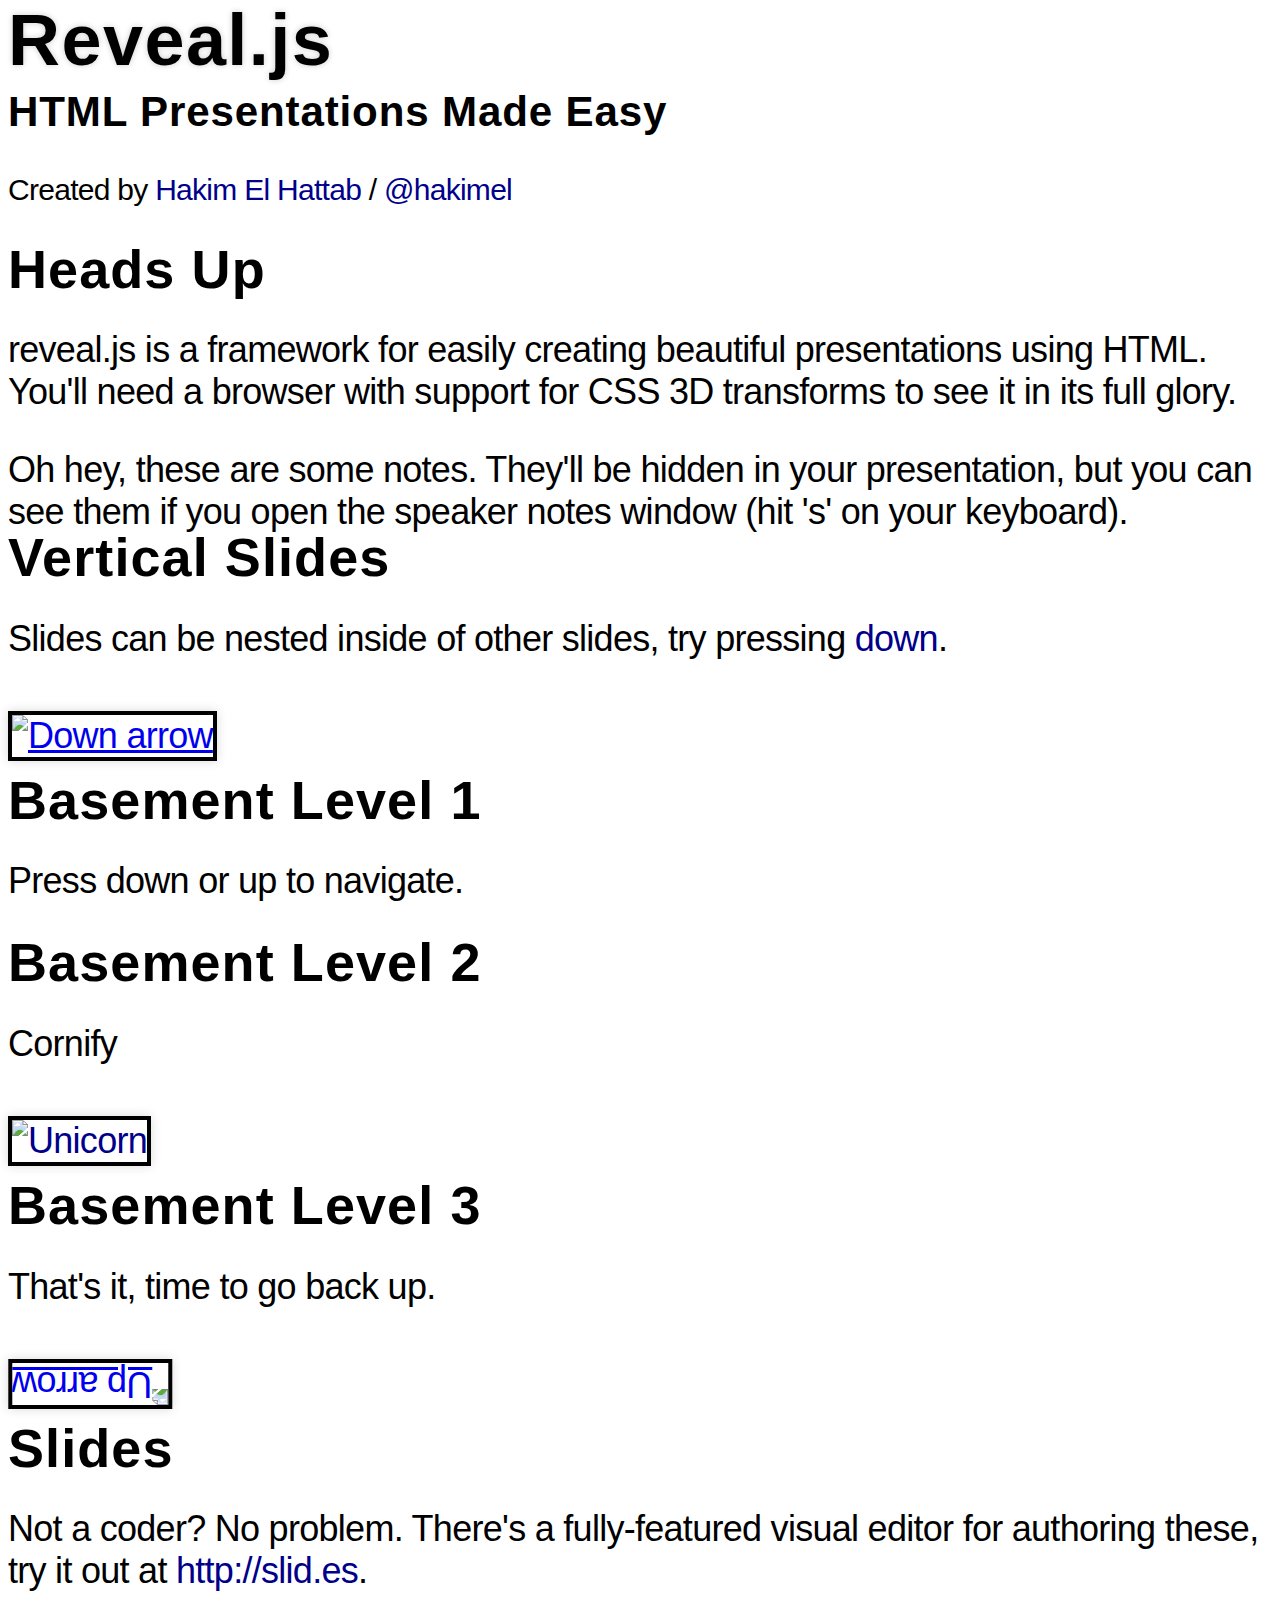
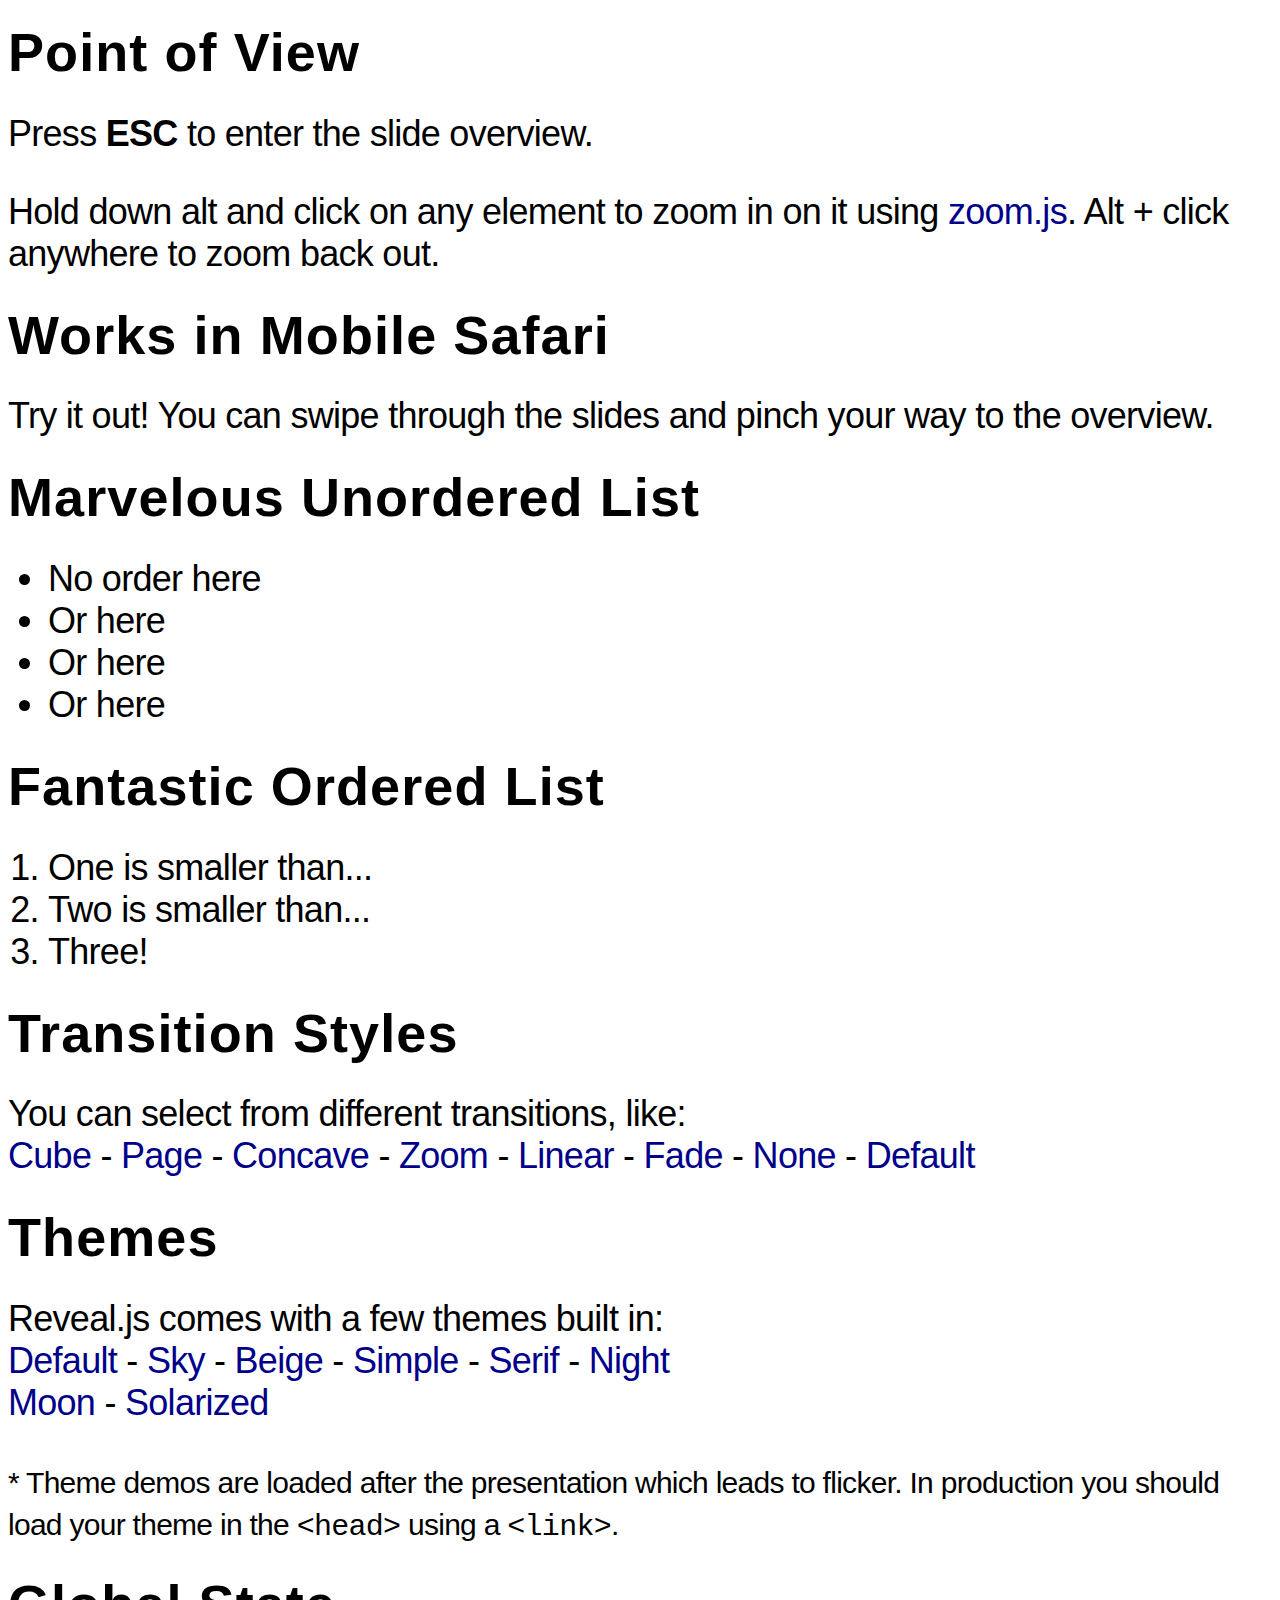
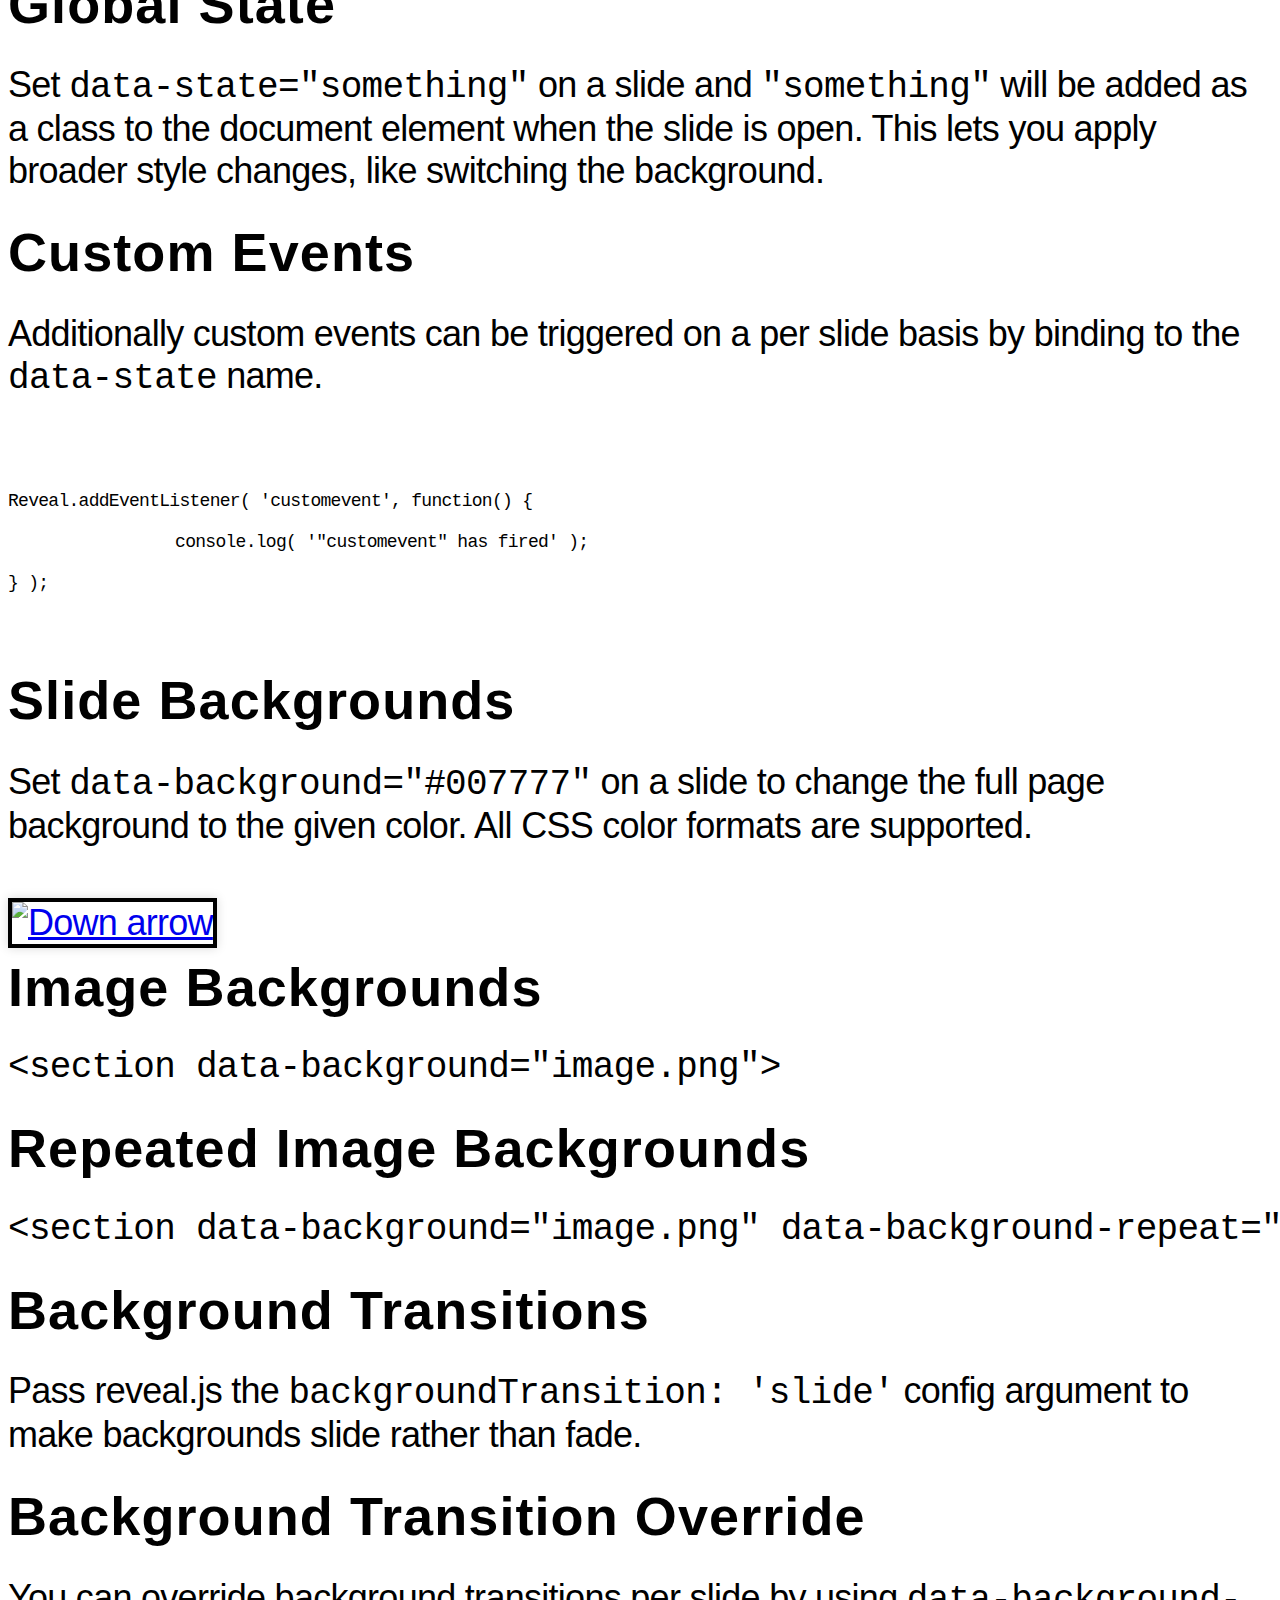
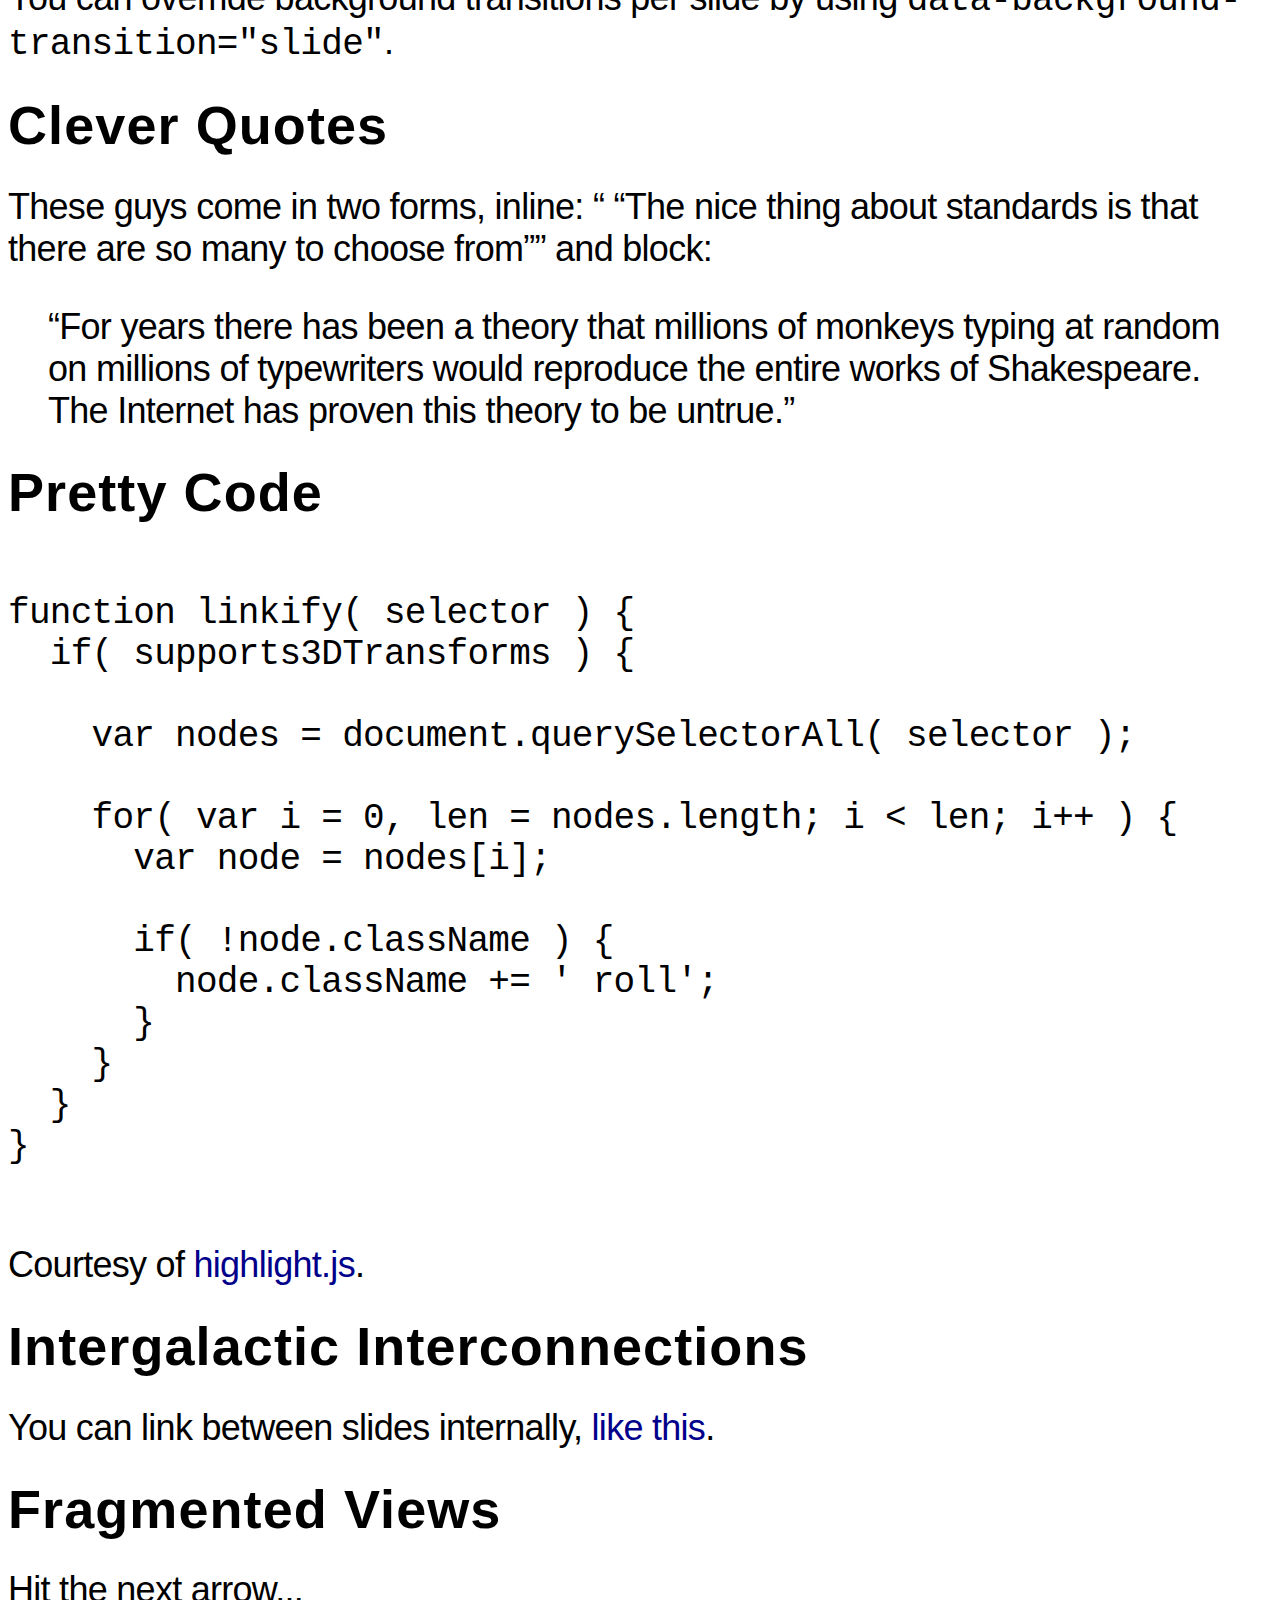
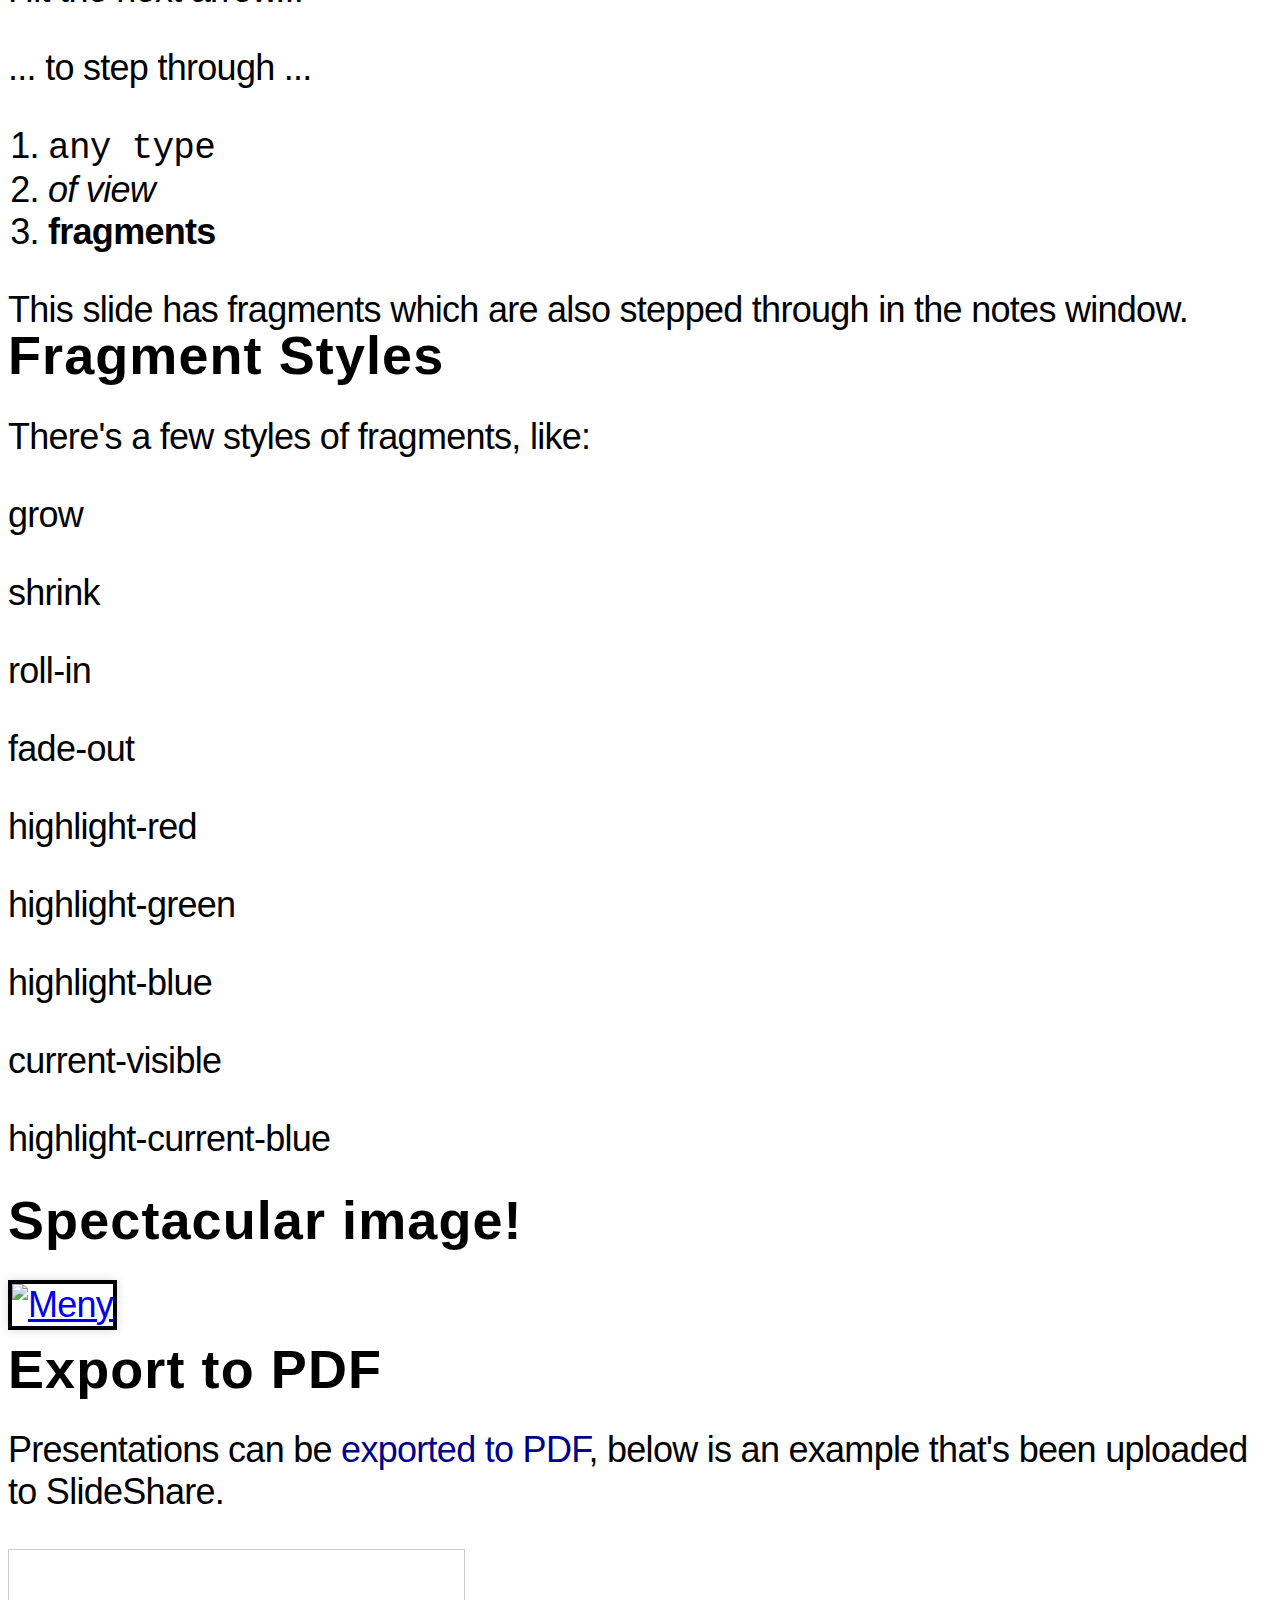
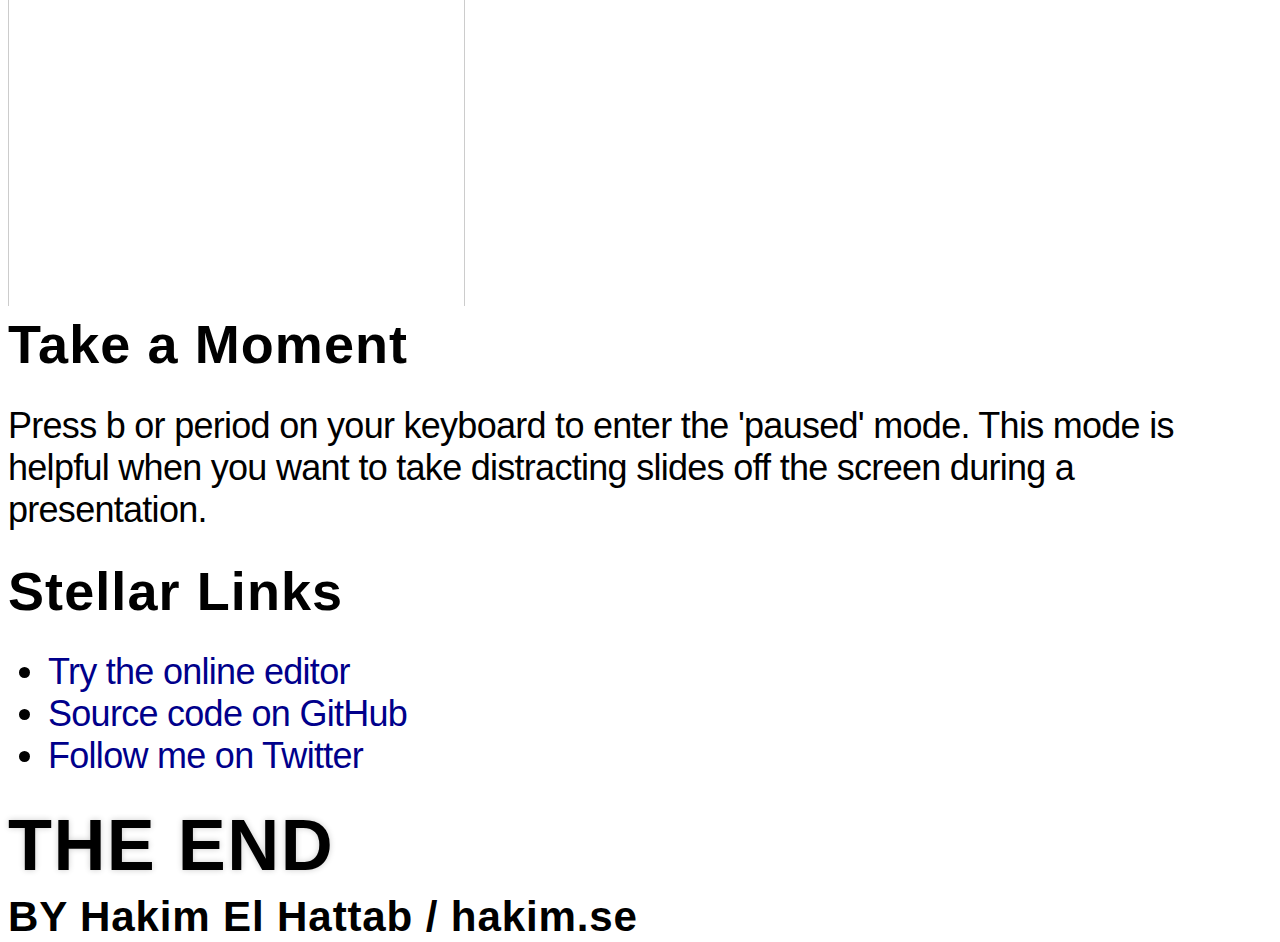
==== index.html @ 77a22ec8 "Modified simple theme fonts" ====
<!doctype html>
<html lang="en">

	<head>
		<meta charset="utf-8">

		<title>reveal.js - The HTML Presentation Framework</title>

		<meta name="description" content="A framework for easily creating beautiful presentations using HTML">
		<meta name="author" content="Hakim El Hattab">

		<meta name="apple-mobile-web-app-capable" content="yes" />
		<meta name="apple-mobile-web-app-status-bar-style" content="black-translucent" />

		<meta name="viewport" content="width=device-width, initial-scale=1.0, maximum-scale=1.0, user-scalable=no">

		<link rel="stylesheet" href="css/reveal.min.css">
		<link rel="stylesheet" href="css/theme/simple.css" id="theme">

		<!-- For syntax highlighting -->
		<link rel="stylesheet" href="lib/css/zenburn.css">

		<!-- If the query includes 'print-pdf', include the PDF print sheet -->
		<script>
			if( window.location.search.match( /print-pdf/gi ) ) {
				var link = document.createElement( 'link' );
				link.rel = 'stylesheet';
				link.type = 'text/css';
				link.href = 'css/print/pdf.css';
				document.getElementsByTagName( 'head' )[0].appendChild( link );
			}
		</script>

		<!--[if lt IE 9]>
		<script src="lib/js/html5shiv.js"></script>
		<![endif]-->
	</head>

	<body>

		<div class="reveal">

			<!-- Any section element inside of this container is displayed as a slide -->
			<div class="slides">
				<section>
					<h1>Reveal.js</h1>
					<h3>HTML Presentations Made Easy</h3>
					<p>
						<small>Created by <a href="http://hakim.se">Hakim El Hattab</a> / <a href="http://twitter.com/hakimel">@hakimel</a></small>
					</p>
				</section>

				<section>
					<h2>Heads Up</h2>
					<p>
						reveal.js is a framework for easily creating beautiful presentations using HTML. You'll need a browser with
						support for CSS 3D transforms to see it in its full glory.
					</p>

					<aside class="notes">
						Oh hey, these are some notes. They'll be hidden in your presentation, but you can see them if you open the speaker notes window (hit 's' on your keyboard).
					</aside>
				</section>

				<!-- Example of nested vertical slides -->
				<section>
					<section>
						<h2>Vertical Slides</h2>
						<p>
							Slides can be nested inside of other slides,
							try pressing <a href="#" class="navigate-down">down</a>.
						</p>
						<a href="#" class="image navigate-down">
							<img width="178" height="238" src="https://s3.amazonaws.com/hakim-static/reveal-js/arrow.png" alt="Down arrow">
						</a>
					</section>
					<section>
						<h2>Basement Level 1</h2>
						<p>Press down or up to navigate.</p>
					</section>
					<section>
						<h2>Basement Level 2</h2>
						<p>Cornify</p>
						<a class="test" href="http://cornify.com">
							<img width="280" height="326" src="https://s3.amazonaws.com/hakim-static/reveal-js/cornify.gif" alt="Unicorn">
						</a>
					</section>
					<section>
						<h2>Basement Level 3</h2>
						<p>That's it, time to go back up.</p>
						<a href="#/2" class="image">
							<img width="178" height="238" src="https://s3.amazonaws.com/hakim-static/reveal-js/arrow.png" alt="Up arrow" style="-webkit-transform: rotate(180deg);">
						</a>
					</section>
				</section>

				<section>
					<h2>Slides</h2>
					<p>
						Not a coder? No problem. There's a fully-featured visual editor for authoring these, try it out at <a href="http://slid.es" target="_blank">http://slid.es</a>.
					</p>
				</section>

				<section>
					<h2>Point of View</h2>
					<p>
						Press <strong>ESC</strong> to enter the slide overview.
					</p>
					<p>
						Hold down alt and click on any element to zoom in on it using <a href="http://lab.hakim.se/zoom-js">zoom.js</a>. Alt + click anywhere to zoom back out.
					</p>
				</section>

				<section>
					<h2>Works in Mobile Safari</h2>
					<p>
						Try it out! You can swipe through the slides and pinch your way to the overview.
					</p>
				</section>

				<section>
					<h2>Marvelous Unordered List</h2>
					<ul>
						<li>No order here</li>
						<li>Or here</li>
						<li>Or here</li>
						<li>Or here</li>
					</ul>
				</section>

				<section>
					<h2>Fantastic Ordered List</h2>
					<ol>
						<li>One is smaller than...</li>
						<li>Two is smaller than...</li>
						<li>Three!</li>
					</ol>
				</section>

				<section data-markdown>
					<script type="text/template">
						## Markdown support

						For those of you who like that sort of thing. Instructions and a bit more info available [here](https://github.com/hakimel/reveal.js#markdown).

						```
						<section data-markdown>
						  ## Markdown support

						  For those of you who like that sort of thing.
						  Instructions and a bit more info available [here](https://github.com/hakimel/reveal.js#markdown).
						</section>
						```
					</script>
				</section>

				<section id="transitions">
					<h2>Transition Styles</h2>
					<p>
						You can select from different transitions, like: <br>
						<a href="?transition=cube#/transitions">Cube</a> -
						<a href="?transition=page#/transitions">Page</a> -
						<a href="?transition=concave#/transitions">Concave</a> -
						<a href="?transition=zoom#/transitions">Zoom</a> -
						<a href="?transition=linear#/transitions">Linear</a> -
						<a href="?transition=fade#/transitions">Fade</a> -
						<a href="?transition=none#/transitions">None</a> -
						<a href="?#/transitions">Default</a>
					</p>
				</section>

				<section id="themes">
					<h2>Themes</h2>
					<p>
						Reveal.js comes with a few themes built in: <br>
						<a href="?#/themes">Default</a> -
						<a href="?theme=sky#/themes">Sky</a> -
						<a href="?theme=beige#/themes">Beige</a> -
						<a href="?theme=simple#/themes">Simple</a> -
						<a href="?theme=serif#/themes">Serif</a> -
						<a href="?theme=night#/themes">Night</a> <br>
						<a href="?theme=moon#/themes">Moon</a> -
						<a href="?theme=solarized#/themes">Solarized</a>
					</p>
					<p>
						<small>
							* Theme demos are loaded after the presentation which leads to flicker. In production you should load your theme in the <code>&lt;head&gt;</code> using a <code>&lt;link&gt;</code>.
						</small>
					</p>
				</section>

				<section>
					<h2>Global State</h2>
					<p>
						Set <code>data-state="something"</code> on a slide and <code>"something"</code>
						will be added as a class to the document element when the slide is open. This lets you
						apply broader style changes, like switching the background.
					</p>
				</section>

				<section data-state="customevent">
					<h2>Custom Events</h2>
					<p>
						Additionally custom events can be triggered on a per slide basis by binding to the <code>data-state</code> name.
					</p>
					<pre><code data-trim contenteditable style="font-size: 18px; margin-top: 20px;">
Reveal.addEventListener( 'customevent', function() {
	console.log( '"customevent" has fired' );
} );
					</code></pre>
				</section>

				<section>
					<section data-background="#007777">
						<h2>Slide Backgrounds</h2>
						<p>
							Set <code>data-background="#007777"</code> on a slide to change the full page background to the given color. All CSS color formats are supported.
						</p>
						<a href="#" class="image navigate-down">
							<img width="178" height="238" src="https://s3.amazonaws.com/hakim-static/reveal-js/arrow.png" alt="Down arrow">
						</a>
					</section>
					<section data-background="https://s3.amazonaws.com/hakim-static/reveal-js/arrow.png">
						<h2>Image Backgrounds</h2>
						<pre><code>&lt;section data-background="image.png"&gt;</code></pre>
					</section>
					<section data-background="https://s3.amazonaws.com/hakim-static/reveal-js/arrow.png" data-background-repeat="repeat" data-background-size="100px">
						<h2>Repeated Image Backgrounds</h2>
						<pre><code style="word-wrap: break-word;">&lt;section data-background="image.png" data-background-repeat="repeat" data-background-size="100px"&gt;</code></pre>
					</section>
				</section>

				<section data-transition="linear" data-background="#4d7e65" data-background-transition="slide">
					<h2>Background Transitions</h2>
					<p>
						Pass reveal.js the <code>backgroundTransition: 'slide'</code> config argument to make backgrounds slide rather than fade.
					</p>
				</section>

				<section data-transition="linear" data-background="#8c4738" data-background-transition="slide">
					<h2>Background Transition Override</h2>
					<p>
						You can override background transitions per slide by using <code>data-background-transition="slide"</code>.
					</p>
				</section>

				<section>
					<h2>Clever Quotes</h2>
					<p>
						These guys come in two forms, inline: <q cite="http://searchservervirtualization.techtarget.com/definition/Our-Favorite-Technology-Quotations">
						&ldquo;The nice thing about standards is that there are so many to choose from&rdquo;</q> and block:
					</p>
					<blockquote cite="http://searchservervirtualization.techtarget.com/definition/Our-Favorite-Technology-Quotations">
						&ldquo;For years there has been a theory that millions of monkeys typing at random on millions of typewriters would
						reproduce the entire works of Shakespeare. The Internet has proven this theory to be untrue.&rdquo;
					</blockquote>
				</section>

				<section>
					<h2>Pretty Code</h2>
					<pre><code data-trim contenteditable>
function linkify( selector ) {
  if( supports3DTransforms ) {

    var nodes = document.querySelectorAll( selector );

    for( var i = 0, len = nodes.length; i &lt; len; i++ ) {
      var node = nodes[i];

      if( !node.className ) {
        node.className += ' roll';
      }
    }
  }
}
					</code></pre>
					<p>Courtesy of <a href="http://softwaremaniacs.org/soft/highlight/en/description/">highlight.js</a>.</p>
				</section>

				<section>
					<h2>Intergalactic Interconnections</h2>
					<p>
						You can link between slides internally,
						<a href="#/2/3">like this</a>.
					</p>
				</section>

				<section>
					<section id="fragments">
						<h2>Fragmented Views</h2>
						<p>Hit the next arrow...</p>
						<p class="fragment">... to step through ...</p>
						<ol>
							<li class="fragment"><code>any type</code></li>
							<li class="fragment"><em>of view</em></li>
							<li class="fragment"><strong>fragments</strong></li>
						</ol>

						<aside class="notes">
							This slide has fragments which are also stepped through in the notes window.
						</aside>
					</section>
					<section>
						<h2>Fragment Styles</h2>
						<p>There's a few styles of fragments, like:</p>
						<p class="fragment grow">grow</p>
						<p class="fragment shrink">shrink</p>
						<p class="fragment roll-in">roll-in</p>
						<p class="fragment fade-out">fade-out</p>
						<p class="fragment highlight-red">highlight-red</p>
						<p class="fragment highlight-green">highlight-green</p>
						<p class="fragment highlight-blue">highlight-blue</p>
						<p class="fragment current-visible">current-visible</p>
						<p class="fragment highlight-current-blue">highlight-current-blue</p>
					</section>
				</section>

				<section>
					<h2>Spectacular image!</h2>
					<a class="image" href="http://lab.hakim.se/meny/" target="_blank">
						<img width="320" height="299" src="http://s3.amazonaws.com/hakim-static/portfolio/images/meny.png" alt="Meny">
					</a>
				</section>

				<section>
					<h2>Export to PDF</h2>
					<p>Presentations can be <a href="https://github.com/hakimel/reveal.js#pdf-export">exported to PDF</a>, below is an example that's been uploaded to SlideShare.</p>
					<iframe id="slideshare" src="http://www.slideshare.net/slideshow/embed_code/13872948" width="455" height="356" style="margin:0;overflow:hidden;border:1px solid #CCC;border-width:1px 1px 0;margin-bottom:5px" allowfullscreen> </iframe>
					<script>
						document.getElementById('slideshare').attributeName = 'allowfullscreen';
					</script>
				</section>

				<section>
					<h2>Take a Moment</h2>
					<p>
						Press b or period on your keyboard to enter the 'paused' mode. This mode is helpful when you want to take distracting slides off the screen
						during a presentation.
					</p>
				</section>

				<section>
					<h2>Stellar Links</h2>
					<ul>
						<li><a href="http://slid.es">Try the online editor</a></li>
						<li><a href="https://github.com/hakimel/reveal.js">Source code on GitHub</a></li>
						<li><a href="http://twitter.com/hakimel">Follow me on Twitter</a></li>
					</ul>
				</section>

				<section>
					<h1>THE END</h1>
					<h3>BY Hakim El Hattab / hakim.se</h3>
				</section>

			</div>

		</div>

		<script src="lib/js/head.min.js"></script>
		<script src="js/reveal.min.js"></script>

		<script>

			// Full list of configuration options available here:
			// https://github.com/hakimel/reveal.js#configuration
			Reveal.initialize({
				controls: true,
				progress: true,
				history: true,
				center: true,

				theme: Reveal.getQueryHash().theme, // available themes are in /css/theme
				transition: Reveal.getQueryHash().transition || 'default', // default/cube/page/concave/zoom/linear/fade/none

				// Parallax scrolling
				// parallaxBackgroundImage: 'https://s3.amazonaws.com/hakim-static/reveal-js/reveal-parallax-1.jpg',
				// parallaxBackgroundSize: '2100px 900px',

				// Optional libraries used to extend on reveal.js
				dependencies: [
					{ src: 'lib/js/classList.js', condition: function() { return !document.body.classList; } },
					{ src: 'plugin/markdown/marked.js', condition: function() { return !!document.querySelector( '[data-markdown]' ); } },
					{ src: 'plugin/markdown/markdown.js', condition: function() { return !!document.querySelector( '[data-markdown]' ); } },
					{ src: 'plugin/highlight/highlight.js', async: true, callback: function() { hljs.initHighlightingOnLoad(); } },
					{ src: 'plugin/zoom-js/zoom.js', async: true, condition: function() { return !!document.body.classList; } },
					{ src: 'plugin/notes/notes.js', async: true, condition: function() { return !!document.body.classList; } }
				]
			});

		</script>

	</body>
</html>
---- css/theme/simple.css ----
@import url(https://fonts.googleapis.com/css?family=News+Cycle:400,700);
@import url(https://fonts.googleapis.com/css?family=Lato:400,700,400italic,700italic);
/**
 * A simple theme for reveal.js presentations, similar
 * to the default theme. The accent color is darkblue.
 *
 * This theme is Copyright (C) 2012 Owen Versteeg, https://github.com/StereotypicalApps. It is MIT licensed.
 * reveal.js is Copyright (C) 2011-2012 Hakim El Hattab, http://hakim.se
 */
/*********************************************
 * GLOBAL STYLES
 *********************************************/
body {
  background: white;
  background-color: white; }

.reveal {
  font-family: "HelveticaNeue-Light", "Helvetica Neue Light", "Helvetica Neue", Helvetica, Arial, "Lucida Grande", sans-serif;
  font-size: 36px;
  font-weight: normal;
  letter-spacing: -0.02em;
  color: black; }

::selection {
  color: white;
  background: rgba(0, 0, 0, 0.99);
  text-shadow: none; }

/*********************************************
 * HEADERS
 *********************************************/
.reveal h1,
.reveal h2,
.reveal h3,
.reveal h4,
.reveal h5,
.reveal h6 {
  margin: 0 0 20px 0;
  color: black;
  font-family: "HelveticaNeue-Thin", "Helvetica Neue Thin", "Helvetica Thin", Helvetica, Arial, "Lucida Grande", sans-serif;
  line-height: 0.9em;
  letter-spacing: 0.02em;
  text-transform: none;
  text-shadow: none; }

.reveal h1 {
  text-shadow: 0px 0px 6px rgba(0, 0, 0, 0.2); }

/*********************************************
 * LINKS
 *********************************************/
.reveal a:not(.image) {
  color: darkblue;
  text-decoration: none;
  -webkit-transition: color .15s ease;
  -moz-transition: color .15s ease;
  -ms-transition: color .15s ease;
  -o-transition: color .15s ease;
  transition: color .15s ease; }

.reveal a:not(.image):hover {
  color: #0000f1;
  text-shadow: none;
  border: none; }

.reveal .roll span:after {
  color: #fff;
  background: #00003f; }

/*********************************************
 * IMAGES
 *********************************************/
.reveal section img {
  margin: 15px 0px;
  background: rgba(255, 255, 255, 0.12);
  border: 4px solid black;
  box-shadow: 0 0 10px rgba(0, 0, 0, 0.15);
  -webkit-transition: all .2s linear;
  -moz-transition: all .2s linear;
  -ms-transition: all .2s linear;
  -o-transition: all .2s linear;
  transition: all .2s linear; }

.reveal a:hover img {
  background: rgba(255, 255, 255, 0.2);
  border-color: darkblue;
  box-shadow: 0 0 20px rgba(0, 0, 0, 0.55); }

/*********************************************
 * NAVIGATION CONTROLS
 *********************************************/
.reveal .controls div.navigate-left,
.reveal .controls div.navigate-left.enabled {
  border-right-color: darkblue; }

.reveal .controls div.navigate-right,
.reveal .controls div.navigate-right.enabled {
  border-left-color: darkblue; }

.reveal .controls div.navigate-up,
.reveal .controls div.navigate-up.enabled {
  border-bottom-color: darkblue; }

.reveal .controls div.navigate-down,
.reveal .controls div.navigate-down.enabled {
  border-top-color: darkblue; }

.reveal .controls div.navigate-left.enabled:hover {
  border-right-color: #0000f1; }

.reveal .controls div.navigate-right.enabled:hover {
  border-left-color: #0000f1; }

.reveal .controls div.navigate-up.enabled:hover {
  border-bottom-color: #0000f1; }

.reveal .controls div.navigate-down.enabled:hover {
  border-top-color: #0000f1; }

/*********************************************
 * PROGRESS BAR
 *********************************************/
.reveal .progress {
  background: rgba(0, 0, 0, 0.2); }

.reveal .progress span {
  background: darkblue;
  -webkit-transition: width 800ms cubic-bezier(0.26, 0.86, 0.44, 0.985);
  -moz-transition: width 800ms cubic-bezier(0.26, 0.86, 0.44, 0.985);
  -ms-transition: width 800ms cubic-bezier(0.26, 0.86, 0.44, 0.985);
  -o-transition: width 800ms cubic-bezier(0.26, 0.86, 0.44, 0.985);
  transition: width 800ms cubic-bezier(0.26, 0.86, 0.44, 0.985); }

/*********************************************
 * SLIDE NUMBER
 *********************************************/
.reveal .slide-number {
  color: darkblue; }
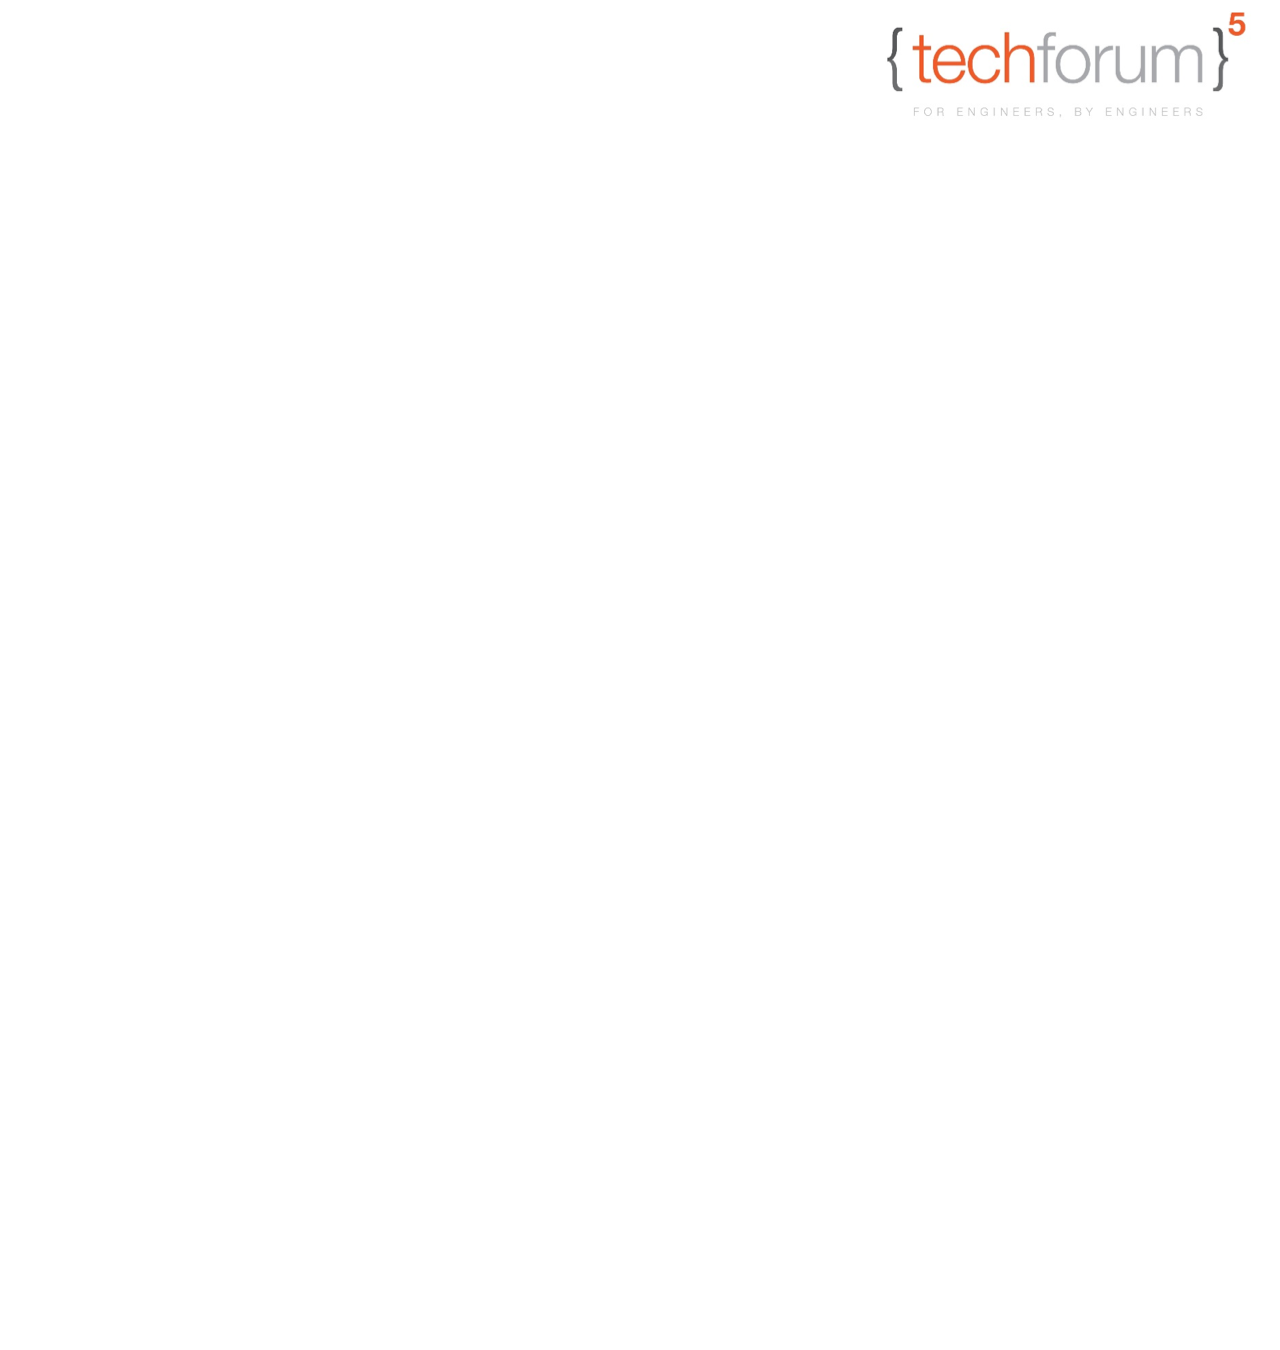
==== commit 0f4ce48a: "Changed styles+Finished 'Why Clojure' section" ====
--- a/index.html
+++ b/index.html
@@ -4,7 +4,7 @@
 	<head>
 		<meta charset="utf-8">
 
-		<title>reveal.js - The HTML Presentation Framework</title>
+		<title>Creating Art with Clojure</title>
 
 		<meta name="description" content="A framework for easily creating beautiful presentations using HTML">
 		<meta name="author" content="Hakim El Hattab">
@@ -16,6 +16,8 @@
 
 		<link rel="stylesheet" href="css/reveal.min.css">
 		<link rel="stylesheet" href="css/theme/simple.css" id="theme">
+		
+		<link rel="stylesheet" href="css/bootstrap.css" id="bootstrap">
 
 		<!-- For syntax highlighting -->
 		<link rel="stylesheet" href="lib/css/zenburn.css">
@@ -37,322 +39,240 @@
 	</head>
 
 	<body>
-
+		<div id="myLogo" style="background-image: url('logo.png');
+                        position: absolute;
+                        top: 10px;
+                        right: 10px;
+                        width: 423px;
+                        height: 120px;"></div>
 		<div class="reveal">
 
 			<!-- Any section element inside of this container is displayed as a slide -->
 			<div class="slides">
 				<section>
-					<h1>Reveal.js</h1>
-					<h3>HTML Presentations Made Easy</h3>
+					<h2>Creating Art with Clojure</h1>
+					
 					<p>
-						<small>Created by <a href="http://hakim.se">Hakim El Hattab</a> / <a href="http://twitter.com/hakimel">@hakimel</a></small>
+						Akaash Patnaik
 					</p>
-				</section>
-
-				<section>
-					<h2>Heads Up</h2>
-					<p>
-						reveal.js is a framework for easily creating beautiful presentations using HTML. You'll need a browser with
-						support for CSS 3D transforms to see it in its full glory.
-					</p>
-
-					<aside class="notes">
-						Oh hey, these are some notes. They'll be hidden in your presentation, but you can see them if you open the speaker notes window (hit 's' on your keyboard).
-					</aside>
-				</section>
-
-				<!-- Example of nested vertical slides -->
-				<section>
-					<section>
-						<h2>Vertical Slides</h2>
-						<p>
-							Slides can be nested inside of other slides,
-							try pressing <a href="#" class="navigate-down">down</a>.
-						</p>
-						<a href="#" class="image navigate-down">
-							<img width="178" height="238" src="https://s3.amazonaws.com/hakim-static/reveal-js/arrow.png" alt="Down arrow">
-						</a>
-					</section>
-					<section>
-						<h2>Basement Level 1</h2>
-						<p>Press down or up to navigate.</p>
-					</section>
-					<section>
-						<h2>Basement Level 2</h2>
-						<p>Cornify</p>
-						<a class="test" href="http://cornify.com">
-							<img width="280" height="326" src="https://s3.amazonaws.com/hakim-static/reveal-js/cornify.gif" alt="Unicorn">
-						</a>
-					</section>
-					<section>
-						<h2>Basement Level 3</h2>
-						<p>That's it, time to go back up.</p>
-						<a href="#/2" class="image">
-							<img width="178" height="238" src="https://s3.amazonaws.com/hakim-static/reveal-js/arrow.png" alt="Up arrow" style="-webkit-transform: rotate(180deg);">
-						</a>
-					</section>
-				</section>
-
-				<section>
-					<h2>Slides</h2>
-					<p>
-						Not a coder? No problem. There's a fully-featured visual editor for authoring these, try it out at <a href="http://slid.es" target="_blank">http://slid.es</a>.
-					</p>
-				</section>
-
-				<section>
-					<h2>Point of View</h2>
-					<p>
-						Press <strong>ESC</strong> to enter the slide overview.
-					</p>
-					<p>
-						Hold down alt and click on any element to zoom in on it using <a href="http://lab.hakim.se/zoom-js">zoom.js</a>. Alt + click anywhere to zoom back out.
-					</p>
-				</section>
-
-				<section>
-					<h2>Works in Mobile Safari</h2>
-					<p>
-						Try it out! You can swipe through the slides and pinch your way to the overview.
-					</p>
-				</section>
-
-				<section>
-					<h2>Marvelous Unordered List</h2>
-					<ul>
-						<li>No order here</li>
-						<li>Or here</li>
-						<li>Or here</li>
-						<li>Or here</li>
-					</ul>
-				</section>
-
-				<section>
-					<h2>Fantastic Ordered List</h2>
-					<ol>
-						<li>One is smaller than...</li>
-						<li>Two is smaller than...</li>
-						<li>Three!</li>
-					</ol>
 				</section>
 
 				<section data-markdown>
 					<script type="text/template">
-						## Markdown support
-
-						For those of you who like that sort of thing. Instructions and a bit more info available [here](https://github.com/hakimel/reveal.js#markdown).
-
-						```
-						<section data-markdown>
-						  ## Markdown support
-
-						  For those of you who like that sort of thing.
-						  Instructions and a bit more info available [here](https://github.com/hakimel/reveal.js#markdown).
+						### So, what is Clojure?
+
+						* Functional programming language
+						* Dynamic
+						* LISP Dialect
+						* Hosted language - variants run on JVM, CLR, JavaScript engines
+
+					</script>
+				</section>
+
+				<section>
+					<section data-markdown>
+						
+						## Why learn it? <br/>
+						> I suppose I should learn Lisp, but it seems so foreign.
+						>
+						> -- <cite>Paul Graham, 1983</cite>
+					</section>
+				</section>
+				
+				<section>
+					<section data-markdown>
+						### Homoiconicity (AKA Code-As-Data)
+
+						(from the Greek words _homo_ meaning _the same_ and _icon_ meaning _representation_)
+
+					</section>
+					<section data-markdown>	
+						<script type="text/template">
+						### Homoiconicity (AKA Code-As-Data)
+
+						* Enables metaprogramming
+						* Makes language extensible
+						* Syntax becomes easy to learn
+						</script>
+					</section>
+
+					<section>
+						<table class="reveal">
+							<thead>
+								<tr>
+									<th>Type</th>
+									<th>Example</th>
+								</tr>
+							</thead>
+							<tbody>
+								<tr>
+									<td>String</td>
+									<td>"foo"</td>
+								</tr>
+								<tr>
+									<td>Number</td>
+									<td>55, 3/2, 3.14</td>
+								</tr>
+								<tr>
+									<td>Keyword</td>
+									<td>:abc</td>
+								</tr>
+								<tr>
+									<td>Boolean</td>
+									<td>true, false</td>
+								</tr>
+							</tbody>
+						</table>
+					</section>
+
+					<section>
+						<table class="reveal">
+							<thead>
+								<tr>
+									<th>Type</th>
+									<th>Access</th>
+									<th>Example</th>
+								</tr>
+							</thead>
+							<tbody>
+								<tr>
+									<td>List</td>
+									<td>Sequential</td>
+									<td>(1 2 3)</td>
+								</tr>
+								<tr>
+									<td>Vector</td>
+									<td>Sequential & Random</td>
+									<td>[1 2 3]</td>
+								</tr>
+								<tr>
+									<td>Map</td>
+									<td>Associative</td>
+									<td>{:a 1 :b 2 :c 3}</td>
+								</tr>
+								<tr>
+									<td>Set</td>
+									<td>Membership</td>
+									<td>#{"a" 1 :xyz}</td>
+								</tr>
+							</tbody>
+						</table>
+					</section>
+
+					<section>
+						<img style="border: none;" src="struct.png" alt="Clojure Expression">
+					</section>
+						
+					<section id="fragments">
+							<pre class="fragment"><code data-trim contenteditable>
+(+ 1 1) ;=> 2 
+					</code></pre>
+							<pre class="fragment"><code data-trim contenteditable>
+(defn greet
+	“Returns a friendly greeting”
+	[your-name]
+	(str “Hello, ” your-name)) 
+
+(greet "World!") ;=> "Hello, World!"
+					</code></pre>
 						</section>
-						```
-					</script>
-				</section>
-
-				<section id="transitions">
-					<h2>Transition Styles</h2>
-					<p>
-						You can select from different transitions, like: <br>
-						<a href="?transition=cube#/transitions">Cube</a> -
-						<a href="?transition=page#/transitions">Page</a> -
-						<a href="?transition=concave#/transitions">Concave</a> -
-						<a href="?transition=zoom#/transitions">Zoom</a> -
-						<a href="?transition=linear#/transitions">Linear</a> -
-						<a href="?transition=fade#/transitions">Fade</a> -
-						<a href="?transition=none#/transitions">None</a> -
-						<a href="?#/transitions">Default</a>
-					</p>
-				</section>
-
-				<section id="themes">
-					<h2>Themes</h2>
-					<p>
-						Reveal.js comes with a few themes built in: <br>
-						<a href="?#/themes">Default</a> -
-						<a href="?theme=sky#/themes">Sky</a> -
-						<a href="?theme=beige#/themes">Beige</a> -
-						<a href="?theme=simple#/themes">Simple</a> -
-						<a href="?theme=serif#/themes">Serif</a> -
-						<a href="?theme=night#/themes">Night</a> <br>
-						<a href="?theme=moon#/themes">Moon</a> -
-						<a href="?theme=solarized#/themes">Solarized</a>
-					</p>
-					<p>
-						<small>
-							* Theme demos are loaded after the presentation which leads to flicker. In production you should load your theme in the <code>&lt;head&gt;</code> using a <code>&lt;link&gt;</code>.
-						</small>
-					</p>
-				</section>
-
-				<section>
-					<h2>Global State</h2>
-					<p>
-						Set <code>data-state="something"</code> on a slide and <code>"something"</code>
-						will be added as a class to the document element when the slide is open. This lets you
-						apply broader style changes, like switching the background.
-					</p>
-				</section>
-
-				<section data-state="customevent">
-					<h2>Custom Events</h2>
-					<p>
-						Additionally custom events can be triggered on a per slide basis by binding to the <code>data-state</code> name.
-					</p>
-					<pre><code data-trim contenteditable style="font-size: 18px; margin-top: 20px;">
-Reveal.addEventListener( 'customevent', function() {
-	console.log( '"customevent" has fired' );
-} );
-					</code></pre>
-				</section>
-
-				<section>
-					<section data-background="#007777">
-						<h2>Slide Backgrounds</h2>
-						<p>
-							Set <code>data-background="#007777"</code> on a slide to change the full page background to the given color. All CSS color formats are supported.
-						</p>
-						<a href="#" class="image navigate-down">
-							<img width="178" height="238" src="https://s3.amazonaws.com/hakim-static/reveal-js/arrow.png" alt="Down arrow">
-						</a>
-					</section>
-					<section data-background="https://s3.amazonaws.com/hakim-static/reveal-js/arrow.png">
-						<h2>Image Backgrounds</h2>
-						<pre><code>&lt;section data-background="image.png"&gt;</code></pre>
-					</section>
-					<section data-background="https://s3.amazonaws.com/hakim-static/reveal-js/arrow.png" data-background-repeat="repeat" data-background-size="100px">
-						<h2>Repeated Image Backgrounds</h2>
-						<pre><code style="word-wrap: break-word;">&lt;section data-background="image.png" data-background-repeat="repeat" data-background-size="100px"&gt;</code></pre>
-					</section>
-				</section>
-
-				<section data-transition="linear" data-background="#4d7e65" data-background-transition="slide">
-					<h2>Background Transitions</h2>
-					<p>
-						Pass reveal.js the <code>backgroundTransition: 'slide'</code> config argument to make backgrounds slide rather than fade.
-					</p>
-				</section>
-
-				<section data-transition="linear" data-background="#8c4738" data-background-transition="slide">
-					<h2>Background Transition Override</h2>
-					<p>
-						You can override background transitions per slide by using <code>data-background-transition="slide"</code>.
-					</p>
-				</section>
-
-				<section>
-					<h2>Clever Quotes</h2>
-					<p>
-						These guys come in two forms, inline: <q cite="http://searchservervirtualization.techtarget.com/definition/Our-Favorite-Technology-Quotations">
-						&ldquo;The nice thing about standards is that there are so many to choose from&rdquo;</q> and block:
-					</p>
-					<blockquote cite="http://searchservervirtualization.techtarget.com/definition/Our-Favorite-Technology-Quotations">
-						&ldquo;For years there has been a theory that millions of monkeys typing at random on millions of typewriters would
-						reproduce the entire works of Shakespeare. The Internet has proven this theory to be untrue.&rdquo;
-					</blockquote>
-				</section>
-
-				<section>
-					<h2>Pretty Code</h2>
-					<pre><code data-trim contenteditable>
-function linkify( selector ) {
-  if( supports3DTransforms ) {
-
-    var nodes = document.querySelectorAll( selector );
-
-    for( var i = 0, len = nodes.length; i &lt; len; i++ ) {
-      var node = nodes[i];
-
-      if( !node.className ) {
-        node.className += ' roll';
-      }
-    }
-  }
-}
-					</code></pre>
-					<p>Courtesy of <a href="http://softwaremaniacs.org/soft/highlight/en/description/">highlight.js</a>.</p>
-				</section>
-
-				<section>
-					<h2>Intergalactic Interconnections</h2>
-					<p>
-						You can link between slides internally,
-						<a href="#/2/3">like this</a>.
-					</p>
-				</section>
-
-				<section>
-					<section id="fragments">
-						<h2>Fragmented Views</h2>
-						<p>Hit the next arrow...</p>
-						<p class="fragment">... to step through ...</p>
-						<ol>
-							<li class="fragment"><code>any type</code></li>
-							<li class="fragment"><em>of view</em></li>
-							<li class="fragment"><strong>fragments</strong></li>
-						</ol>
-
-						<aside class="notes">
-							This slide has fragments which are also stepped through in the notes window.
-						</aside>
-					</section>
+				</section>
+
+				<section>
+					<section data-markdown>
+						## Persistent Data Structures
+						* Immutable
+						* Changing a list returns a new list
+						* No "copy-on-write". Internally re-use old list.
+					</section>
+
+					<section data-markdown>
+						## Persistent Data
+						* Thread-safe. No synchronisation issues.
+						* No concept of "state" makes code less bug-prone.
+						* Not as expensive, considering current memory & CPU capacities.
+					</section>
+
 					<section>
-						<h2>Fragment Styles</h2>
-						<p>There's a few styles of fragments, like:</p>
-						<p class="fragment grow">grow</p>
-						<p class="fragment shrink">shrink</p>
-						<p class="fragment roll-in">roll-in</p>
-						<p class="fragment fade-out">fade-out</p>
-						<p class="fragment highlight-red">highlight-red</p>
-						<p class="fragment highlight-green">highlight-green</p>
-						<p class="fragment highlight-blue">highlight-blue</p>
-						<p class="fragment current-visible">current-visible</p>
-						<p class="fragment highlight-current-blue">highlight-current-blue</p>
-					</section>
-				</section>
-
-				<section>
-					<h2>Spectacular image!</h2>
-					<a class="image" href="http://lab.hakim.se/meny/" target="_blank">
-						<img width="320" height="299" src="http://s3.amazonaws.com/hakim-static/portfolio/images/meny.png" alt="Meny">
-					</a>
-				</section>
-
-				<section>
-					<h2>Export to PDF</h2>
-					<p>Presentations can be <a href="https://github.com/hakimel/reveal.js#pdf-export">exported to PDF</a>, below is an example that's been uploaded to SlideShare.</p>
-					<iframe id="slideshare" src="http://www.slideshare.net/slideshow/embed_code/13872948" width="455" height="356" style="margin:0;overflow:hidden;border:1px solid #CCC;border-width:1px 1px 0;margin-bottom:5px" allowfullscreen> </iframe>
-					<script>
-						document.getElementById('slideshare').attributeName = 'allowfullscreen';
-					</script>
-				</section>
-
-				<section>
-					<h2>Take a Moment</h2>
-					<p>
-						Press b or period on your keyboard to enter the 'paused' mode. This mode is helpful when you want to take distracting slides off the screen
-						during a presentation.
-					</p>
-				</section>
-
-				<section>
-					<h2>Stellar Links</h2>
-					<ul>
-						<li><a href="http://slid.es">Try the online editor</a></li>
-						<li><a href="https://github.com/hakimel/reveal.js">Source code on GitHub</a></li>
-						<li><a href="http://twitter.com/hakimel">Follow me on Twitter</a></li>
-					</ul>
-				</section>
-
-				<section>
-					<h1>THE END</h1>
-					<h3>BY Hakim El Hattab / hakim.se</h3>
-				</section>
-
+						<table class="reveal" style="font-size: 24px;">
+							<thead>
+								<tr>
+									<th>Characteristic</th>
+									<th>Transient</th>
+									<th>Persistent</th>
+								</tr>
+								<tr>
+									<td>Sharing</td>
+									<td>Difficult</td>
+									<td>Trivial</td>
+								</tr>
+								<tr>
+									<td>Caching</td>
+									<td>Difficult</td>
+									<td>Easy</td>
+								</tr>
+								<tr>
+									<td>Concurrent Access</td>
+									<td>Difficult</td>
+									<td>Trivial</td>
+								</tr>
+								<tr>
+									<td>Access Pattern</td>
+									<td>Eager</td>
+									<td>Eager or Lazy</td>
+								</tr>
+								<tr>
+									<td>Examples</td>
+									<td>Java, .NET collections, relational DBs, etc.</td>
+									<td>Clojure, Scala, F# collections</td>
+								</tr>
+							</thead>
+							<tbody></tbody>
+						</table>
+					</section>
+				</section>
+
+				<section data-markdown>
+					## ClojureScript
+					* Clojure compiler that emits JavaScript.
+					* Uses the Google Closure compiler for compact, high-performance JS.
+					* Brings Clojure features to the browser.
+					* Can also run on server-side with Node.js.
+				</section>
+
+				<section>
+					<h2>Productivity</h2>
+					<div class="span6">
+						<img style="border: none;"src="java.png" alt="Java">
+					</div>
+					<div class="span6">
+						<img style="border: none;"src="clojure.png" alt="Clojure">
+					</div>
+				</section>
+
+				<section data-markdown>
+					## Great fit for Java devs...
+					* Interoperable with Java. Clojure+Java usable in the same codebase.
+					* JVM understanding
+					* Leiningen uses Maven
+					* Java library ecosystem. Example of Java usage
+					* Webapps deployable on Java app servers
+				</section>
+
+				<section>
+					<h2>Show me the money!</h2>
+					<img style="border: none;" src="salary.png" alt="Salary/Demand">
+					<a href="https://msgooroo.com/GoorooTHINK/Article/16225/Programming-languages--salaries-and-demand-October-2014/17081#.VGUNtfSUd8s">Source</a>
+				</section>
+
+				<section data-markdown>
+					## Relevance to Intuit
+					* Productivity gains help in rapid iteration
+					* 'Service-oriented' is a state of mind
+					* Higher quality code -> fewer bugs
+					* Less framework-bloat, more maintainable codebases
+					* Macros allow customising the language for your domain
+				</section>
 			</div>
 
 		</div>
